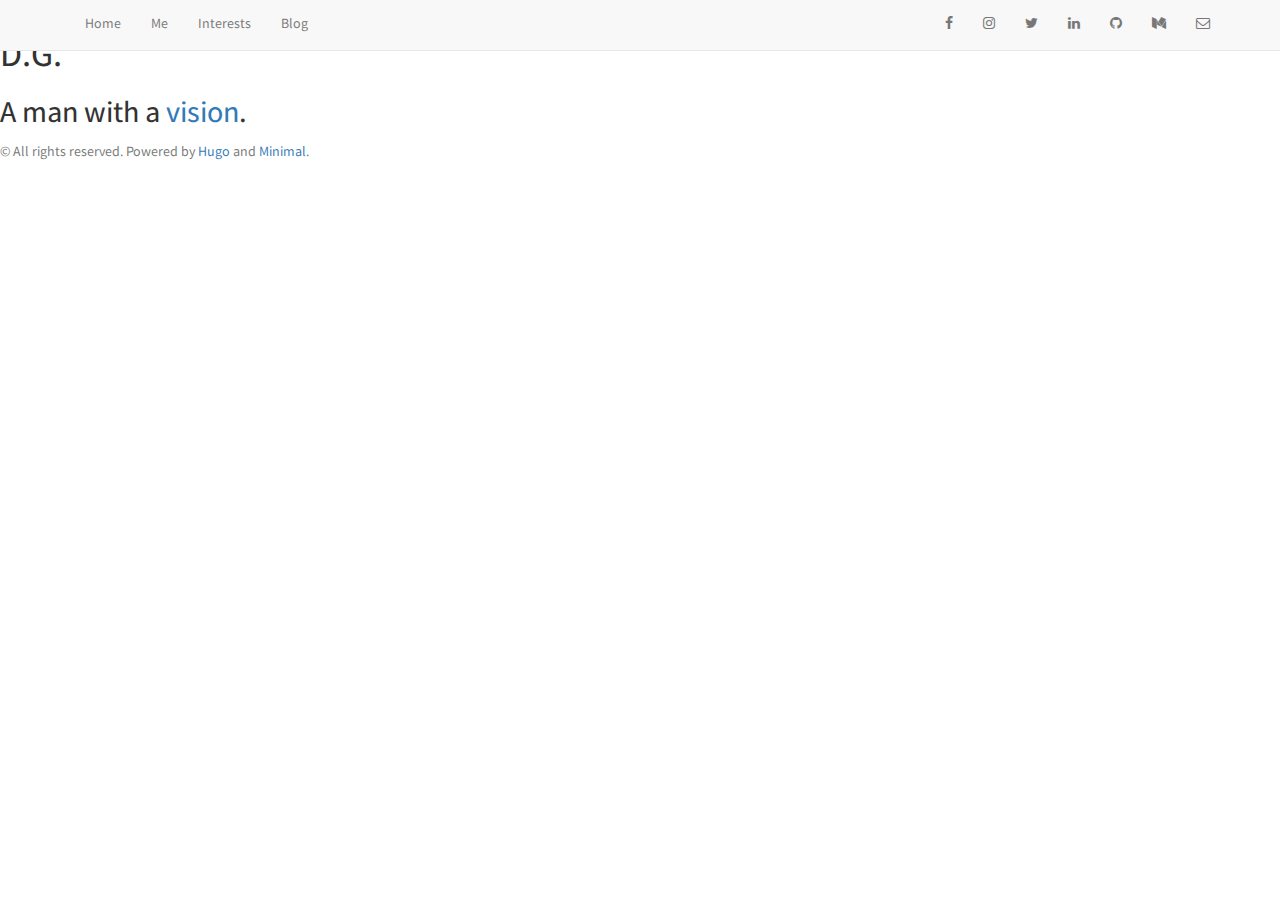
==== index.html @ 4174ee08 "Change profile pic" ====
<!DOCTYPE html>
<html lang="en-us">
    <head>
        

        <meta charset="utf-8">
        <meta name="viewport" content="width=device-width, initial-scale=1">
        <title>D.G.</title>
        
        <style>

    html body {
        font-family: 'Varta', sans-serif;
        background-color: white;
    }

    :root {
        --accent: #934A5F;
        --border-width:  0 ;
    }

</style>


<link rel="stylesheet" href="https://danielgospodinow.com/css/main.css">





<link rel="stylesheet" href="https://fonts.googleapis.com/css?family=Varta">


 <link rel="stylesheet" href="https://cdnjs.cloudflare.com/ajax/libs/highlight.js/9.12.0/styles/default.min.css"> 


<link rel="stylesheet" href="https://maxcdn.bootstrapcdn.com/bootstrap/3.3.7/css/bootstrap.min.css" integrity="sha384-BVYiiSIFeK1dGmJRAkycuHAHRg32OmUcww7on3RYdg4Va+PmSTsz/K68vbdEjh4u" crossorigin="anonymous">


<link rel="stylesheet" href="https://maxcdn.bootstrapcdn.com/font-awesome/4.7.0/css/font-awesome.min.css" integrity="sha384-wvfXpqpZZVQGK6TAh5PVlGOfQNHSoD2xbE+QkPxCAFlNEevoEH3Sl0sibVcOQVnN" crossorigin="anonymous">
 

    <script src="https://cdnjs.cloudflare.com/ajax/libs/highlight.js/9.12.0/highlight.min.js"></script>
    
        <script src="https://cdnjs.cloudflare.com/ajax/libs/highlight.js/9.12.0/languages/go.min.js"></script>
    
        <script src="https://cdnjs.cloudflare.com/ajax/libs/highlight.js/9.12.0/languages/haskell.min.js"></script>
    
        <script src="https://cdnjs.cloudflare.com/ajax/libs/highlight.js/9.12.0/languages/kotlin.min.js"></script>
    
        <script src="https://cdnjs.cloudflare.com/ajax/libs/highlight.js/9.12.0/languages/scala.min.js"></script>
    
        <script src="https://cdnjs.cloudflare.com/ajax/libs/highlight.js/9.12.0/languages/swift.min.js"></script>
    
    <script>hljs.initHighlightingOnLoad();</script>






<script src="https://ajax.googleapis.com/ajax/libs/jquery/3.4.1/jquery.min.js"></script>


<script src="https://maxcdn.bootstrapcdn.com/bootstrap/3.3.7/js/bootstrap.min.js" integrity="sha384-Tc5IQib027qvyjSMfHjOMaLkfuWVxZxUPnCJA7l2mCWNIpG9mGCD8wGNIcPD7Txa" crossorigin="anonymous"></script>


<script>$(document).on('click', function() { $('.collapse').collapse('hide'); })</script>
 <meta name="generator" content="Hugo 0.72.0" />
        
            <link href="/index.xml" rel="alternate" type="application/rss&#43;xml" title="D.G." />
            <link href="/index.xml" rel="feed" type="application/rss&#43;xml" title="D.G." />
        

        

        
            <script type="text/javascript" async src="https://cdnjs.cloudflare.com/ajax/libs/mathjax/2.7.5/MathJax.js?config=TeX-AMS-MML_HTMLorMML"></script>
        

        

    </head>

    <body>
        

        <nav class="navbar navbar-default navbar-fixed-top">
            <div class="container">
                <div class="navbar-header">
                    <a class="navbar-brand visible-xs" href="#">D.G.</a>
                    <button class="navbar-toggle" data-target=".navbar-collapse" data-toggle="collapse">
                        <span class="icon-bar"></span>
                        <span class="icon-bar"></span>
                        <span class="icon-bar"></span>
                    </button>
                </div>
                <div class="collapse navbar-collapse">
                    
                        <ul class="nav navbar-nav">
                            
                                <li><a href="/">Home</a></li>
                            
                                <li><a href="/me/">Me</a></li>
                            
                                <li><a href="/interests/">Interests</a></li>
                            
                                <li><a href="https://medium.com/@danielgospodinow">Blog</a></li>
                            
                        </ul>
                    
                    
                        <ul class="nav navbar-nav navbar-right">
                            
                                <li class="navbar-icon"><a href="https://www.facebook.com/DanielGospodinow"><i class="fa fa-facebook"></i></a></li>
                            
                                <li class="navbar-icon"><a href="https://www.instagram.com/danielgospodinow/"><i class="fa fa-instagram"></i></a></li>
                            
                                <li class="navbar-icon"><a href="https://twitter.com/dgospodinow/"><i class="fa fa-twitter"></i></a></li>
                            
                                <li class="navbar-icon"><a href="https://www.linkedin.com/in/danielgospodinow/"><i class="fa fa-linkedin"></i></a></li>
                            
                                <li class="navbar-icon"><a href="https://github.com/danielgospodinow/"><i class="fa fa-github"></i></a></li>
                            
                                <li class="navbar-icon"><a href="https://medium.com/@danielgospodinow"><i class="fa fa-medium"></i></a></li>
                            
                                <li class="navbar-icon"><a href="mailto:danielgospodinow@gmail.com"><i class="fa fa-envelope-o"></i></a></li>
                            
                        </ul>
                    
                </div>
            </div>
        </nav>


<main>
    <div class="intro">
         <img class="profile" src="https://i.imgur.com/A6ZAGaF.jpg"> 
        <h1>D.G.</h1>
        <h2>A man with a <a href="../me">vision</a>.</h2>
        
    </div>
</main>

        <footer>
            <p class="copyright text-muted">© All rights reserved. Powered by <a href="https://gohugo.io">Hugo</a> and <a href="https://github.com/calintat/minimal">Minimal</a>.</p>
        </footer>

        

        
    </body>

</html>
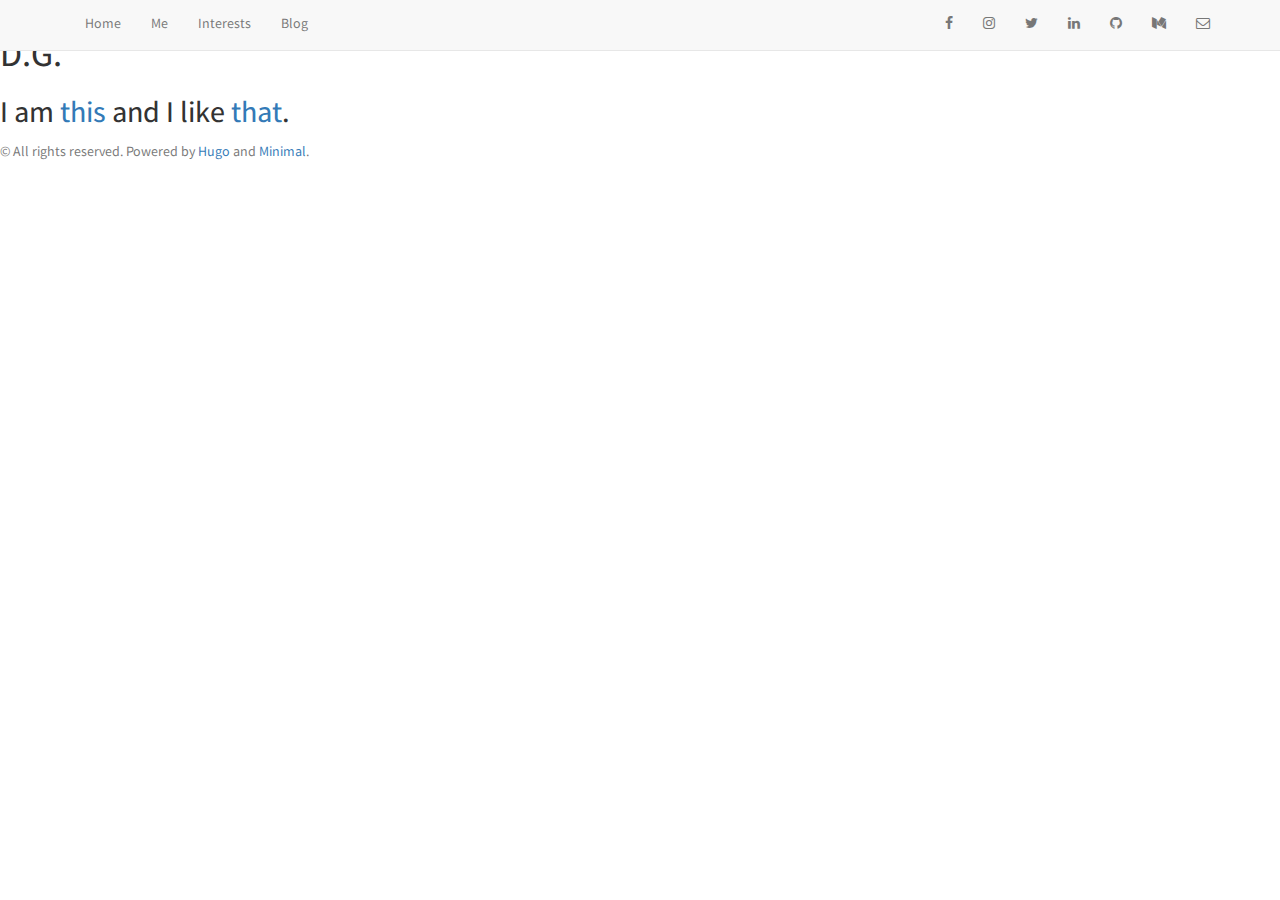
==== commit b96e270f: "Change homepage message" ====
--- a/index.html
+++ b/index.html
@@ -66,7 +66,7 @@
 
 
 <script>$(document).on('click', function() { $('.collapse').collapse('hide'); })</script>
- <meta name="generator" content="Hugo 0.72.0" />
+ <meta name="generator" content="Hugo 0.88.1" />
         
             <link href="/index.xml" rel="alternate" type="application/rss&#43;xml" title="D.G." />
             <link href="/index.xml" rel="feed" type="application/rss&#43;xml" title="D.G." />
@@ -135,9 +135,9 @@
 
 <main>
     <div class="intro">
-         <img class="profile" src="https://i.imgur.com/A6ZAGaF.jpg"> 
+         <img class="profile" src="https://i.imgur.com/MO54cDb.png"> 
         <h1>D.G.</h1>
-        <h2>A man with a <a href="../me">vision</a>.</h2>
+        <h2>I am <a href="../me">this</a> and I like <a href="../interests">that</a>.</h2>
         
     </div>
 </main>
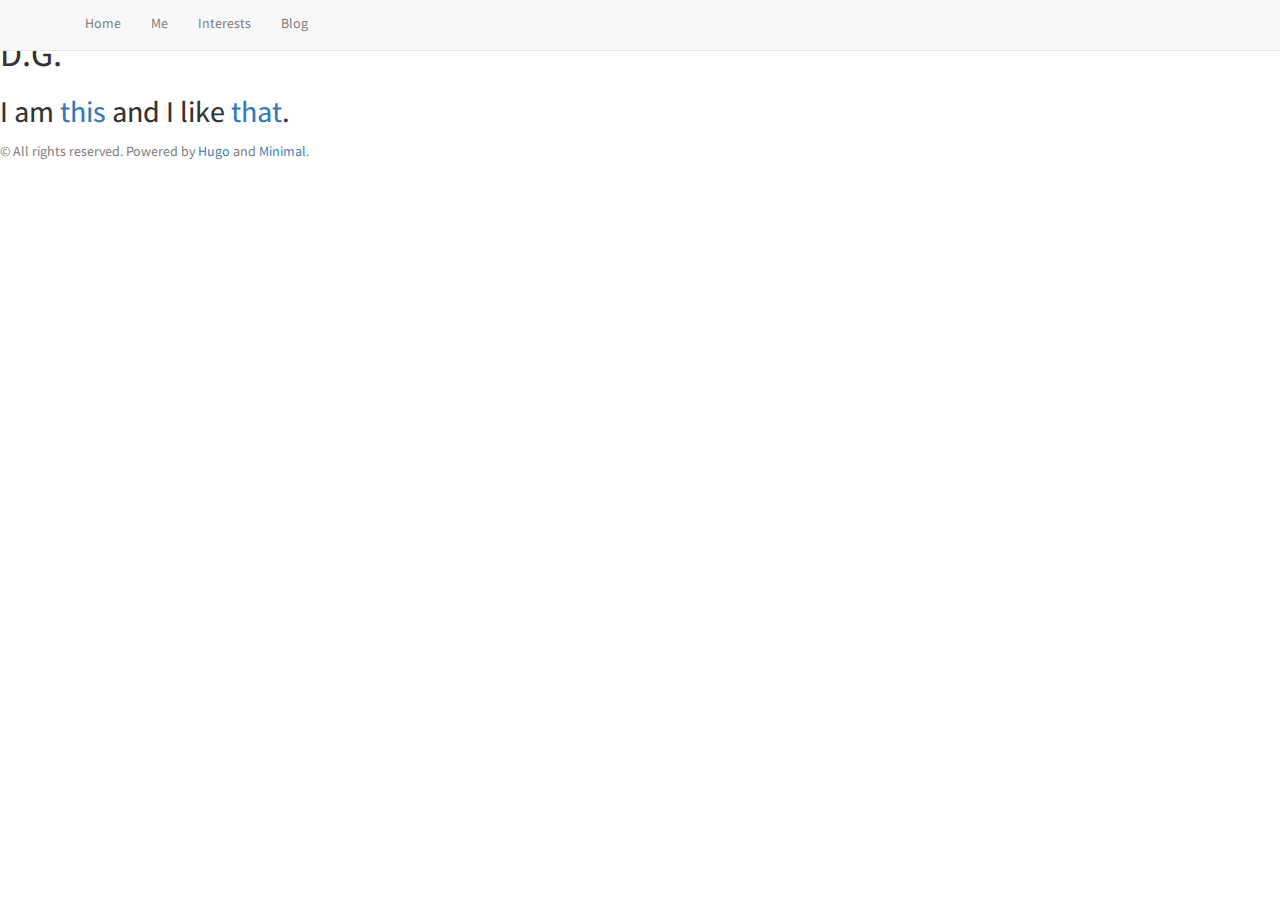
==== commit 05197b65: "Update project" ====
--- a/index.html
+++ b/index.html
@@ -34,10 +34,10 @@
  <link rel="stylesheet" href="https://cdnjs.cloudflare.com/ajax/libs/highlight.js/9.12.0/styles/default.min.css"> 
 
 
-<link rel="stylesheet" href="https://maxcdn.bootstrapcdn.com/bootstrap/3.3.7/css/bootstrap.min.css" integrity="sha384-BVYiiSIFeK1dGmJRAkycuHAHRg32OmUcww7on3RYdg4Va+PmSTsz/K68vbdEjh4u" crossorigin="anonymous">
+<link rel="stylesheet" href="https://maxcdn.bootstrapcdn.com/bootstrap/3.4.1/css/bootstrap.min.css" crossorigin="anonymous">
 
 
-<link rel="stylesheet" href="https://maxcdn.bootstrapcdn.com/font-awesome/4.7.0/css/font-awesome.min.css" integrity="sha384-wvfXpqpZZVQGK6TAh5PVlGOfQNHSoD2xbE+QkPxCAFlNEevoEH3Sl0sibVcOQVnN" crossorigin="anonymous">
+<link rel="stylesheet" href="https://cdnjs.cloudflare.com/ajax/libs/font-awesome/5.15.1/css/all.min.css" integrity="sha512-+4zCK9k+qNFUR5X+cKL9EIR+ZOhtIloNl9GIKS57V1MyNsYpYcUrUeQc9vNfzsWfV28IaLL3i96P9sdNyeRssA==" crossorigin="anonymous" />
  
 
     <script src="https://cdnjs.cloudflare.com/ajax/libs/highlight.js/9.12.0/highlight.min.js"></script>
@@ -66,7 +66,7 @@
 
 
 <script>$(document).on('click', function() { $('.collapse').collapse('hide'); })</script>
- <meta name="generator" content="Hugo 0.88.1" />
+ <meta name="generator" content="Hugo 0.105.0">
         
             <link href="/index.xml" rel="alternate" type="application/rss&#43;xml" title="D.G." />
             <link href="/index.xml" rel="feed" type="application/rss&#43;xml" title="D.G." />
@@ -112,19 +112,19 @@
                     
                         <ul class="nav navbar-nav navbar-right">
                             
-                                <li class="navbar-icon"><a href="https://www.facebook.com/DanielGospodinow"><i class="fa fa-facebook"></i></a></li>
+                                <li class="navbar-icon"><a href="https://www.facebook.com/DanielGospodinow"><i class="facebook"></i></a></li>
                             
-                                <li class="navbar-icon"><a href="https://www.instagram.com/danielgospodinow/"><i class="fa fa-instagram"></i></a></li>
+                                <li class="navbar-icon"><a href="https://www.instagram.com/danielgospodinow/"><i class="instagram"></i></a></li>
                             
-                                <li class="navbar-icon"><a href="https://twitter.com/dgospodinow/"><i class="fa fa-twitter"></i></a></li>
+                                <li class="navbar-icon"><a href="https://twitter.com/dgospodinow/"><i class="twitter"></i></a></li>
                             
-                                <li class="navbar-icon"><a href="https://www.linkedin.com/in/danielgospodinow/"><i class="fa fa-linkedin"></i></a></li>
+                                <li class="navbar-icon"><a href="https://www.linkedin.com/in/danielgospodinow/"><i class="linkedin"></i></a></li>
                             
-                                <li class="navbar-icon"><a href="https://github.com/danielgospodinow/"><i class="fa fa-github"></i></a></li>
+                                <li class="navbar-icon"><a href="https://github.com/danielgospodinow/"><i class="github"></i></a></li>
                             
-                                <li class="navbar-icon"><a href="https://medium.com/@danielgospodinow"><i class="fa fa-medium"></i></a></li>
+                                <li class="navbar-icon"><a href="https://medium.com/@danielgospodinow"><i class="medium"></i></a></li>
                             
-                                <li class="navbar-icon"><a href="mailto:danielgospodinow@gmail.com"><i class="fa fa-envelope-o"></i></a></li>
+                                <li class="navbar-icon"><a href="mailto:danielgospodinow@gmail.com"><i class="envelope-o"></i></a></li>
                             
                         </ul>
                     
@@ -135,7 +135,7 @@
 
 <main>
     <div class="intro">
-         <img class="profile" src="https://i.imgur.com/MO54cDb.png"> 
+         <img class="profile" src="https://i.imgur.com/weKc062.png"> 
         <h1>D.G.</h1>
         <h2>I am <a href="../me">this</a> and I like <a href="../interests">that</a>.</h2>
         
